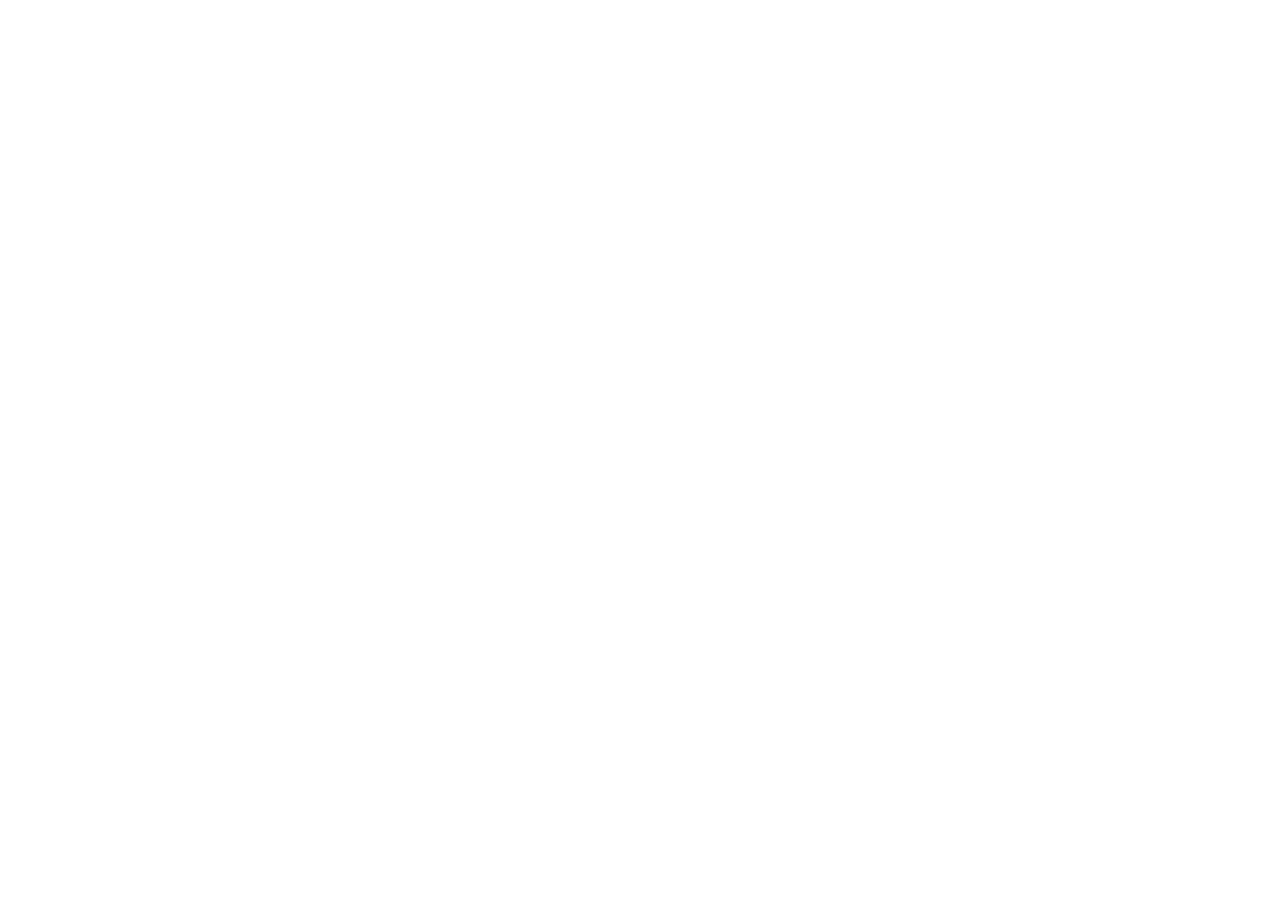
==== index.html @ 91ab2465 "Create index.html" ====
<!DOCTYPE html>
<html lang="en">
<head>
    <meta charset="UTF-8">
    <meta http-equiv="X-UA-Compatible" content="IE=edge">
    <meta name="viewport" content="width=device-width, initial-scale=1.0">
    <meta http-equiv="refresh" content="0; url=https://repo.github.io/pokemon/index.html">
  
    <title>Document</title>
</head>
<body>
    something
</body>
</html>
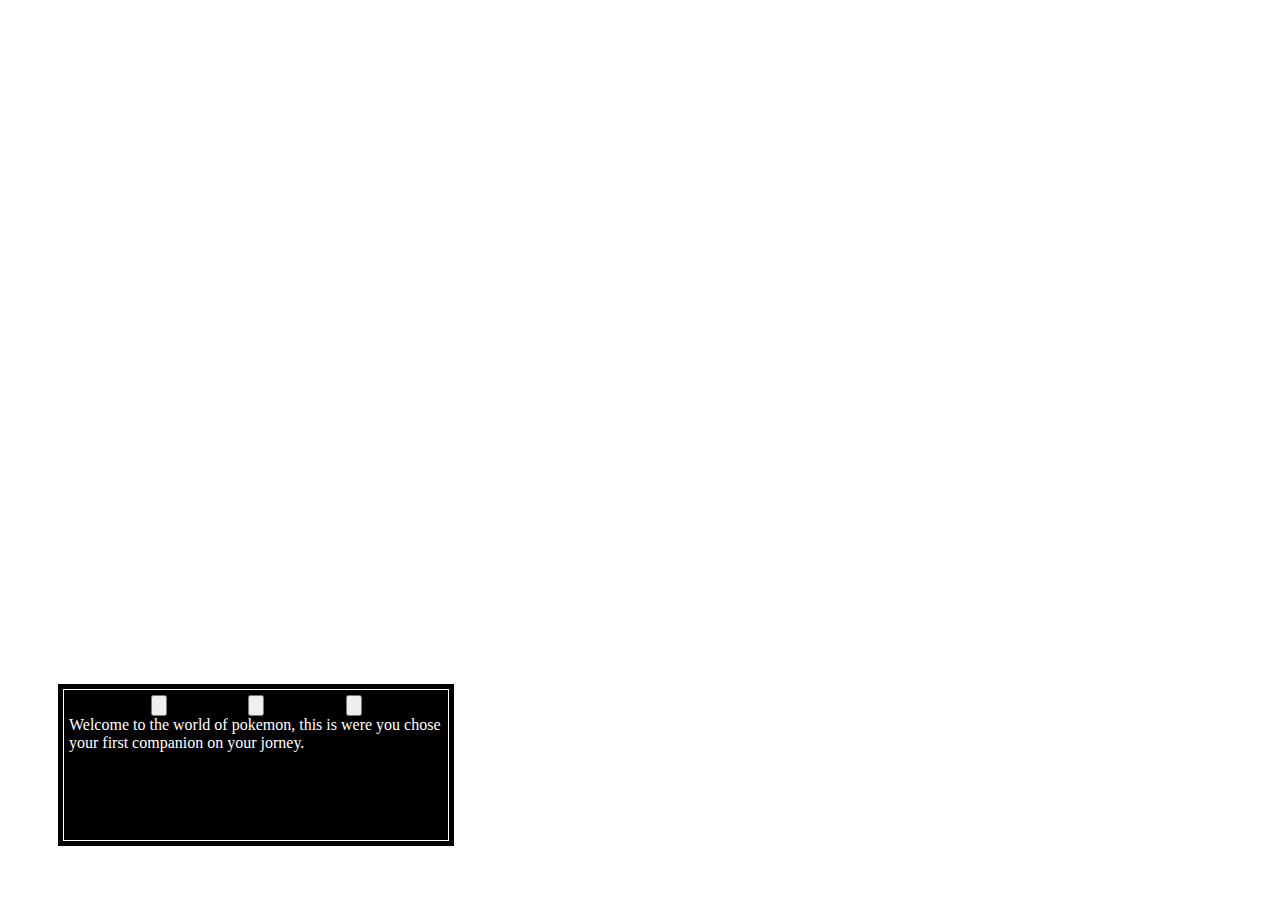
==== commit 20d22f88: "Update index.html" ====
--- a/index.html
+++ b/index.html
@@ -4,7 +4,7 @@
     <meta charset="UTF-8">
     <meta http-equiv="X-UA-Compatible" content="IE=edge">
     <meta name="viewport" content="width=device-width, initial-scale=1.0">
-    <meta http-equiv="refresh" content="0; url=https://repo.github.io/pokemon/index.html">
+    <meta http-equiv="refresh" content="0; url=https://thelvablemrfish.github.io/PokemonRedProject/pokemon/index.html">
   
     <title>Document</title>
 </head>
